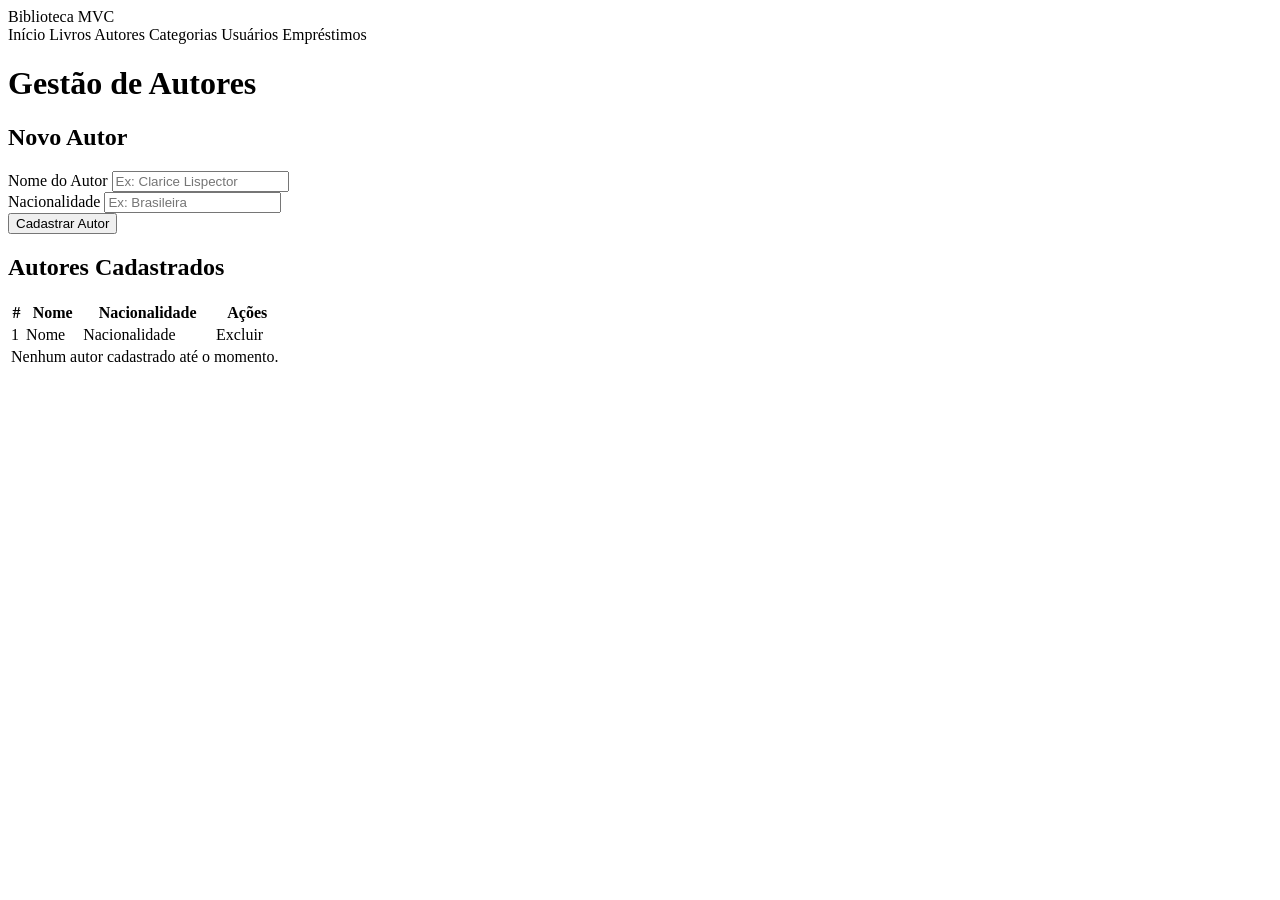
==== projetomvc/src/main/resources/templates/autores/lista.html @ 7a0af6a0 "Cria tela autores/lista.html com formulario e listagem" ====
<!DOCTYPE html>
<html xmlns:th="http://www.thymeleaf.org">
<head>
    <meta charset="UTF-8">
    <meta name="viewport" content="width=device-width, initial-scale=1.0">
    <title>Autores - Biblioteca MVC</title>
    <link rel="stylesheet" th:href="@{/css/style.css}">
</head>
<body>
    <header>
        <div class="header-container">
            <a th:href="@{/}" class="brand-title">Biblioteca MVC</a>
            <nav>
                <a th:href="@{/}">Início</a>
                <a th:href="@{/livros}">Livros</a>
                <a th:href="@{/autores}">Autores</a>
                <a th:href="@{/categorias}">Categorias</a>
                <a th:href="@{/usuarios}">Usuários</a>
                <a th:href="@{/emprestimos}">Empréstimos</a>
            </nav>
        </div>
    </header>

    <main class="main-content">
        <h1 class="page-title">Gestão de Autores</h1>

        <div class="card">
            <h2 class="card-title">Novo Autor</h2>
            <form th:action="@{/autores}" method="post">
                <div class="form-grid">
                    <div class="form-group">
                        <label for="nome">Nome do Autor</label>
                        <input type="text" id="nome" name="nome" class="form-control" placeholder="Ex: Clarice Lispector" required>
                    </div>
                    <div class="form-group">
                        <label for="nacionalidade">Nacionalidade</label>
                        <input type="text" id="nacionalidade" name="nacionalidade" class="form-control" placeholder="Ex: Brasileira" required>
                    </div>
                </div>
                <button type="submit" class="btn btn-primary">Cadastrar Autor</button>
            </form>
        </div>

        <div class="card">
            <h2 class="card-title">Autores Cadastrados</h2>
            <div class="table-responsive">
                <table>
                    <thead>
                        <tr>
                            <th>#</th>
                            <th>Nome</th>
                            <th>Nacionalidade</th>
                            <th>Ações</th>
                        </tr>
                    </thead>
                    <tbody>
                        <tr th:each="autor, stat : ${autores}">
                            <td th:text="${stat.count}">1</td>
                            <td th:text="${autor.nome}">Nome</td>
                            <td th:text="${autor.nacionalidade}">Nacionalidade</td>
                            <td>
                                <a th:href="@{/autores/excluir/{indice}(indice=${stat.index})}" class="btn btn-danger">Excluir</a>
                            </td>
                        </tr>
                        <tr th:if="${autores == null || autores.empty}">
                            <td colspan="4" class="empty-state">Nenhum autor cadastrado até o momento.</td>
                        </tr>
                    </tbody>
                </table>
            </div>
        </div>
    </main>
</body>
</html>
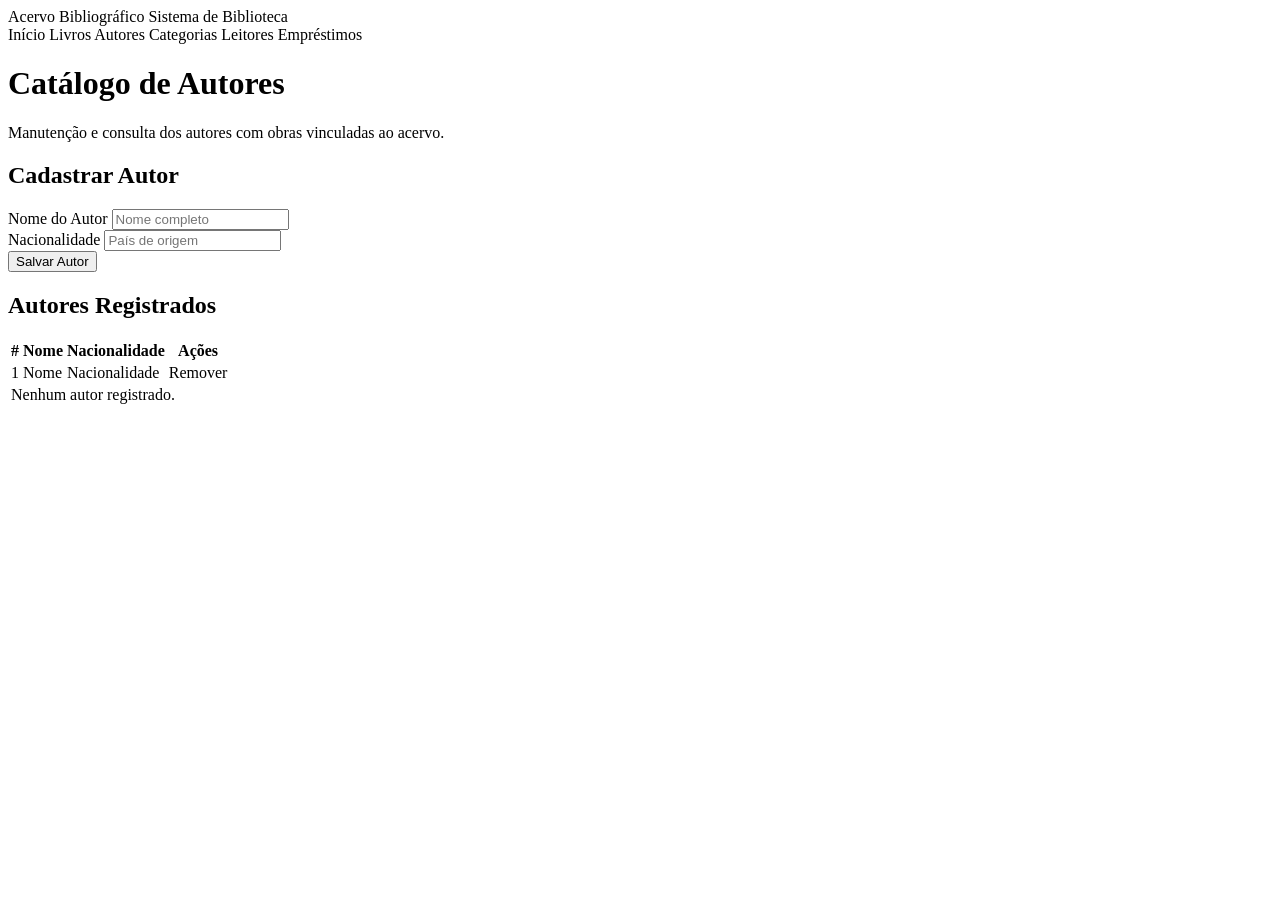
==== commit af667fdf: "Ajusta tela de autores para modelo de catalogo bibliografico" ====
--- a/projetomvc/src/main/resources/templates/autores/lista.html
+++ b/projetomvc/src/main/resources/templates/autores/lista.html
@@ -3,48 +3,58 @@
 <head>
     <meta charset="UTF-8">
     <meta name="viewport" content="width=device-width, initial-scale=1.0">
-    <title>Autores - Biblioteca MVC</title>
+    <title>Catálogo de Autores</title>
     <link rel="stylesheet" th:href="@{/css/style.css}">
 </head>
 <body>
-    <header>
-        <div class="header-container">
-            <a th:href="@{/}" class="brand-title">Biblioteca MVC</a>
-            <nav>
+    <header class="topbar">
+        <div class="topbar-inner">
+            <a th:href="@{/}" class="site-logo">
+                Acervo Bibliográfico
+                <span>Sistema de Biblioteca</span>
+            </a>
+            <nav class="nav-links">
                 <a th:href="@{/}">Início</a>
                 <a th:href="@{/livros}">Livros</a>
-                <a th:href="@{/autores}">Autores</a>
+                <a th:href="@{/autores}" class="active">Autores</a>
                 <a th:href="@{/categorias}">Categorias</a>
-                <a th:href="@{/usuarios}">Usuários</a>
+                <a th:href="@{/usuarios}">Leitores</a>
                 <a th:href="@{/emprestimos}">Empréstimos</a>
             </nav>
         </div>
     </header>
 
-    <main class="main-content">
-        <h1 class="page-title">Gestão de Autores</h1>
+    <main class="container">
+        <div class="page-header">
+            <h1>Catálogo de Autores</h1>
+            <p>Manutenção e consulta dos autores com obras vinculadas ao acervo.</p>
+        </div>
 
-        <div class="card">
-            <h2 class="card-title">Novo Autor</h2>
+        <div class="panel">
+            <div class="panel-header">
+                <h2>Cadastrar Autor</h2>
+            </div>
             <form th:action="@{/autores}" method="post">
-                <div class="form-grid">
-                    <div class="form-group">
+                <div class="form-row">
+                    <div class="field">
                         <label for="nome">Nome do Autor</label>
-                        <input type="text" id="nome" name="nome" class="form-control" placeholder="Ex: Clarice Lispector" required>
+                        <input type="text" id="nome" name="nome" placeholder="Nome completo" required>
                     </div>
-                    <div class="form-group">
+                    <div class="field">
                         <label for="nacionalidade">Nacionalidade</label>
-                        <input type="text" id="nacionalidade" name="nacionalidade" class="form-control" placeholder="Ex: Brasileira" required>
+                        <input type="text" id="nacionalidade" name="nacionalidade" placeholder="País de origem" required>
                     </div>
                 </div>
-                <button type="submit" class="btn btn-primary">Cadastrar Autor</button>
+                <button type="submit" class="btn btn-primary">Salvar Autor</button>
             </form>
         </div>
 
-        <div class="card">
-            <h2 class="card-title">Autores Cadastrados</h2>
-            <div class="table-responsive">
-                <table>
+        <div class="panel">
+            <div class="panel-header">
+                <h2>Autores Registrados</h2>
+            </div>
+            <div class="table-wrapper">
+                <table class="catalog-table">
                     <thead>
                         <tr>
                             <th>#</th>
@@ -59,11 +69,11 @@
                             <td th:text="${autor.nome}">Nome</td>
                             <td th:text="${autor.nacionalidade}">Nacionalidade</td>
                             <td>
-                                <a th:href="@{/autores/excluir/{indice}(indice=${stat.index})}" class="btn btn-danger">Excluir</a>
+                                <a th:href="@{/autores/excluir/{indice}(indice=${stat.index})}" class="btn btn-danger btn-sm">Remover</a>
                             </td>
                         </tr>
                         <tr th:if="${autores == null || autores.empty}">
-                            <td colspan="4" class="empty-state">Nenhum autor cadastrado até o momento.</td>
+                            <td colspan="4" class="empty-message">Nenhum autor registrado.</td>
                         </tr>
                     </tbody>
                 </table>
